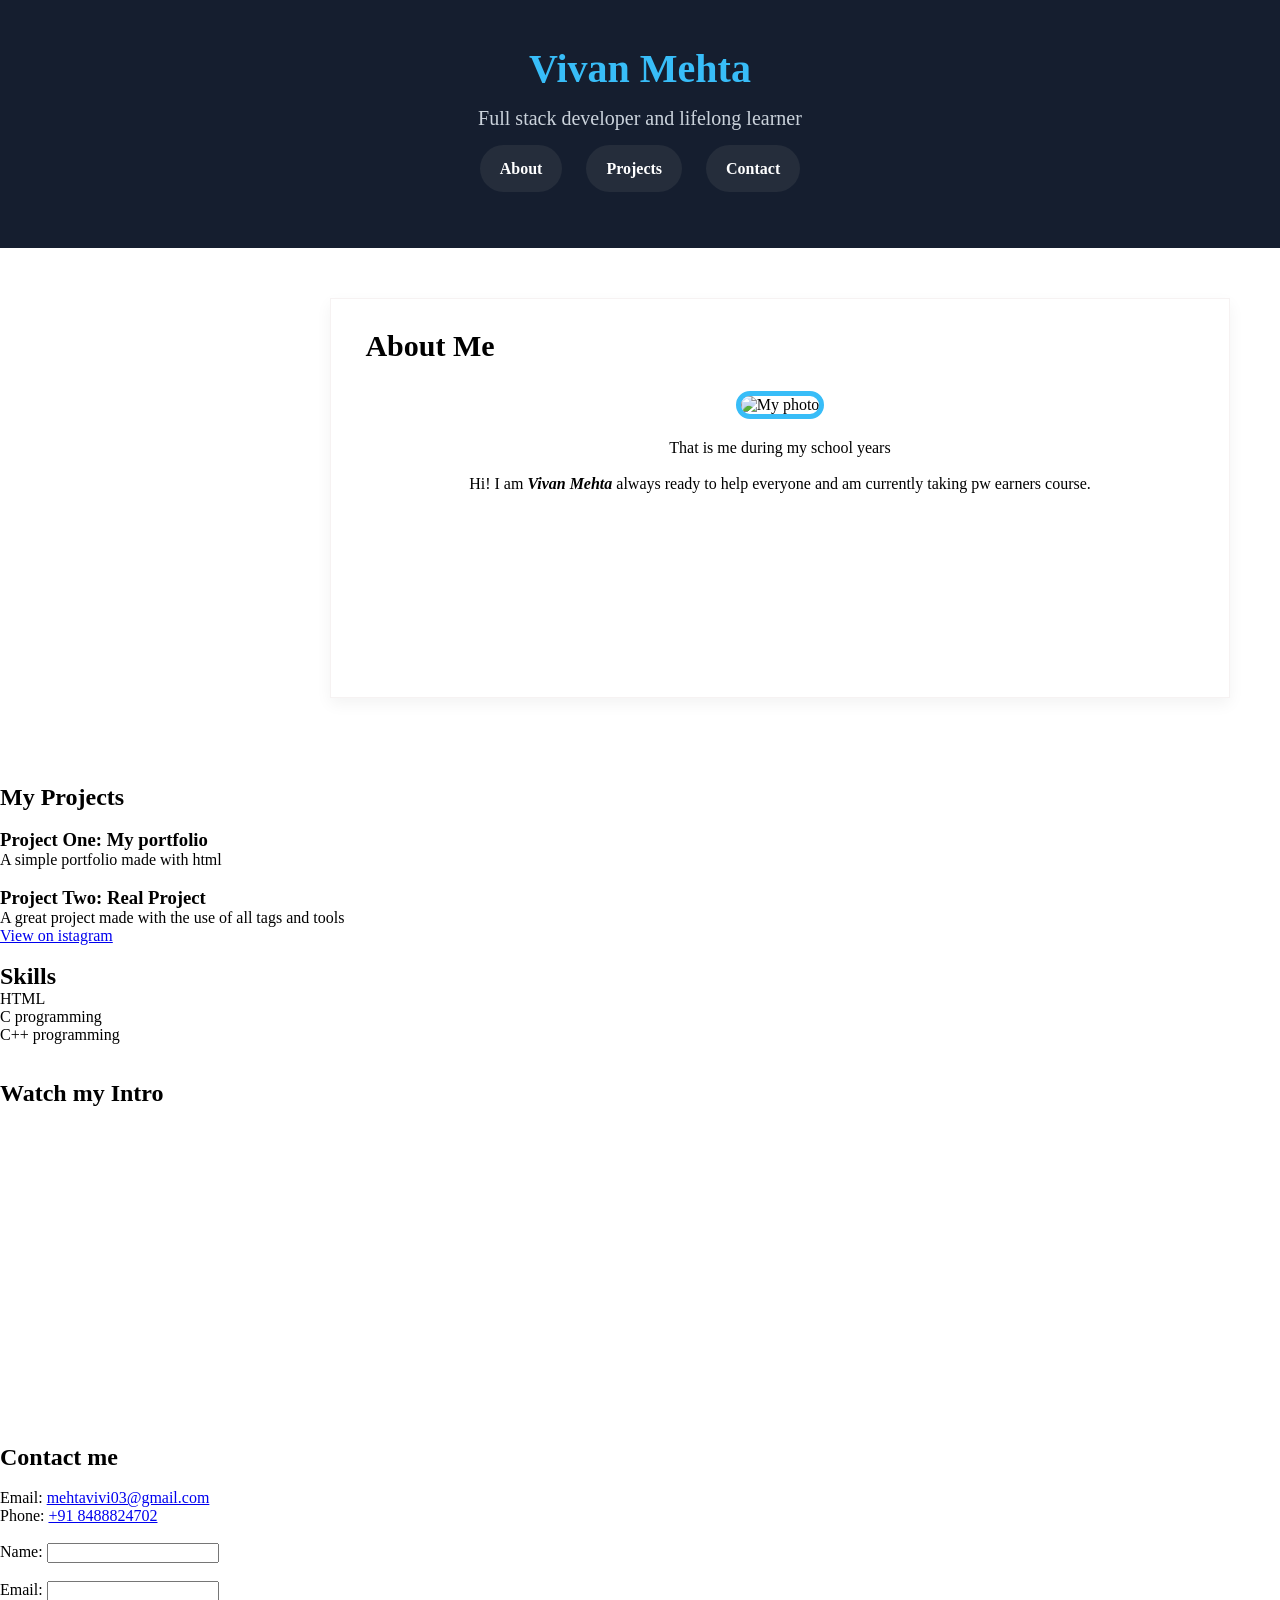
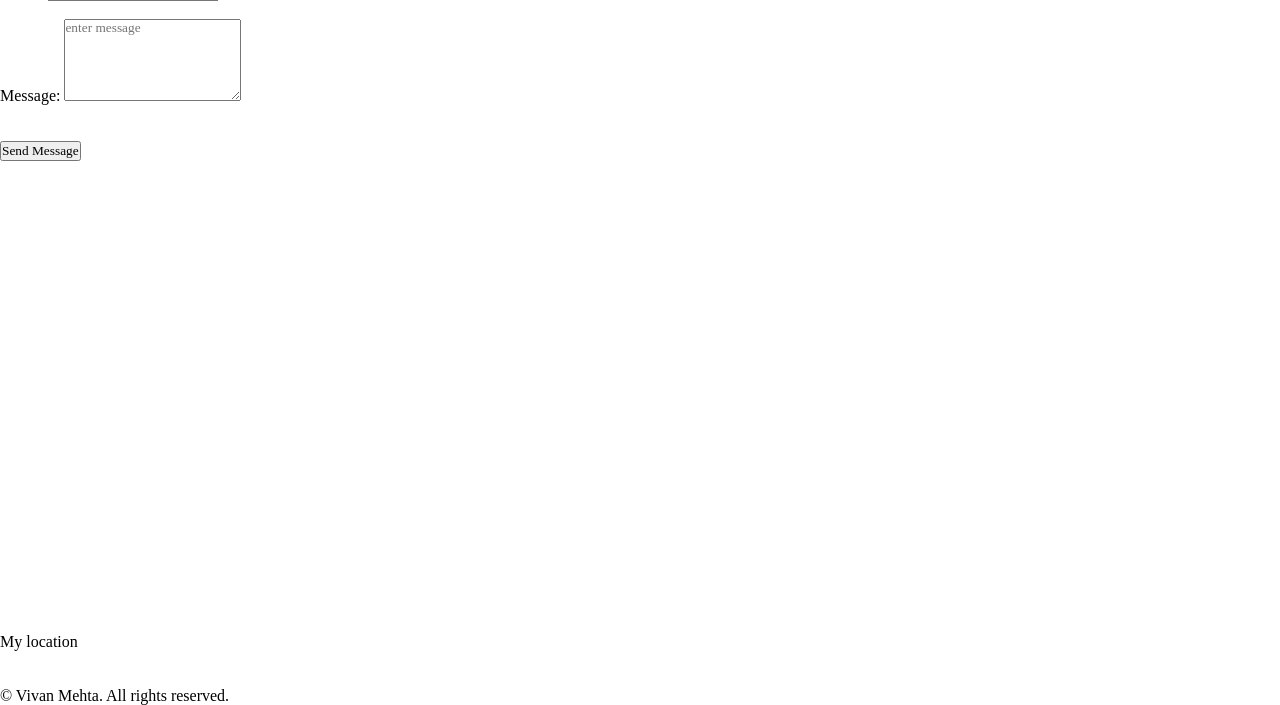
==== index.html @ 803997ae "Rename portfolio.html to index.html" ====
<!DOCTYPE html>
<html lang="en">

<head>
    <meta charset="UTF-8">
    <meta name="viewport" content="width=device-width, initial-scale=1.0">
    <title>Vivan Mehta </title>
    <link rel="stylesheet" href="portfolio.css">
</head>

<body>
    <div>
        <header id="head">
            <h1>
                Vivan Mehta
            </h1>
            <p>
                Full stack developer and lifelong learner
        </p>
            <nav>
                <a href="#aboutme">About</a>
                <a href="#projects">Projects</a>
                <a href="#contact">Contact</a>
            </nav>
        </header>
        <main>
            <section id="aboutme">
                <h2>About Me</h2>
                <br>
                <figure>
                    <img src="photo.jpeg" alt="My photo" height="200px" width="200px">
                    <br>
                    <caption>That is me during my school years</caption>


                </figure>
                <br>
                Hi! I am <strong><em>Vivan Mehta</em></strong> always ready to help everyone and am currently taking pw
                earners course.
            </section>


            <br>
            <br>
            <section id="projects">
                <h1>My Projects</h1>
                <br>
                <article>
                    <h3>Project One: My portfolio</h3>
                    A simple portfolio made with html
                </article>
                <br>
                <article>
                    <h3>Project Two: Real Project</h3>
                    A great project made with the use of all tags and tools
                    <br>
                    <a href="https://www.instagram.com/imvm_09/?hl=en#">View on istagram</a>
                </article>
                <br>
                <h1>
                    Skills
                </h1>
                <ul>
                    <li>HTML</li>
                    <li>C programming</li>
                    <li>C++ programming</li>
                </ul>
            </section>
            <br>
            <br>
            <h2>Watch my Intro</h2>
            <iframe width=" 560" height="315" src="https://www.youtube.com/embed/pQpFebyALV0?si=kDO96h5qJfqsq7Vn"
                title="YouTube video player" frameborder="0"
                allow="accelerometer; autoplay; clipboard-write; encrypted-media; gyroscope; picture-in-picture; web-share"
                referrerpolicy="strict-origin-when-cross-origin" allowfullscreen></iframe>
            <br>
            <br>
            <footer>
                <section id="contact">
                    <h1>Contact me
                    </h1>
                    <br>
                    <h7>
                        Email: <a href="mailto:mehtavivi03@gmail.com">mehtavivi03@gmail.com</a>
                    </h7>
                    <br>
                    <h7>
                        Phone: <a href="tel:+918488824702">+91 8488824702</a>
                    </h7>
                    <br>
                    <br>
                    <form action="">

                        <label for="name">Name: </label>
                        <input type="text" id="name">
                        <br>
                        <br>
                        <label for="Email">Email: </label>
                        <input type="email" id="email">
                        <br>
                        <br>
                        <label for="message">Message: </label>
                        <textarea name="message" id="message" rows="5" columns="100"
                            placeholder="enter message"></textarea>
                </section>
                <br>
                <br>
                <button type="submit">Send Message</button>
                </form>
                <br>
                <br>
                <iframe
                    src="https://www.google.com/maps/embed?pb=!1m18!1m12!1m3!1d3672.2921826941642!2d72.5238830750915!3d23.013041779180472!2m3!1f0!2f0!3f0!3m2!1i1024!2i768!4f13.1!3m3!1m2!1s0x395e850006034a89%3A0x2df04b448d5dbd35!2sKapidhwaj%20bungalows%20part%202!5e0!3m2!1sen!2sin!4v1783233933002!5m2!1sen!2sin"
                    width="600" height="450" style="border:0;" allowfullscreen="" loading="lazy"
                    referrerpolicy="strict-origin-when-cross-origin"></iframe>
                    <br>
                    <p>My location</p>

            
                <br>
                <br>
                    &copy; Vivan Mehta. All rights reserved.
                





            </footer>


        </main>

    </div>

</body>

</html>
---- portfolio.css ----
*{
    margin: 0;
    padding: 0;
    box-sizing: border-box;
    font-family: 'Poppins';
}
#head{
    text-align: center;
    background-color:  #151e2f;
    padding: 70px;
}
#head h1{
    
    color:#38BDF8;
    font-size: 40px;
     /* margin: 10px;  */
    position: relative;
    bottom: 25px;
    padding-bottom: 10px;
    font-weight: 900;
    /* font-family: 'Gill Sans', 'Gill Sans MT', Calibri, 'Trebuchet MS', sans-serif; */
}
#head p{
    position: relative;
    color: #CBD3DC;
    /* font-family: 'Gill Sans', 'Gill Sans MT', Calibri, 'Trebuchet MS', sans-serif; */
    font-size: 20px;
    bottom: 20px;
    margin-bottom: 10px;
}
#head nav a{
   margin: 200px 10px;
    /* border: 1px solid white; */
    color: white;
    border-radius: 500px;
    padding: 15px 20px;
    text-decoration: none;
    font-weight: 800;
      background-color:  #4e525a4a;
}
#head nav a:hover{
    background-color:#0284C7 ;

}
#aboutme{
    margin: 50px 330px;
     width: 900px; 
     height: 400px;
    text-align: center;
    /* border: 1px solid red; */
    /* display: inline; */
    background-color: #ffffff;
        box-shadow: 0 6px 15px rgba(0, 0, 0, 0.05);
        border: 1px solid rgb(246, 242, 242);
        
    
}
#aboutme h2{
    position: relative;
    right: 400px;
    font-weight: 900;
    margin: 30px 70px;
    left: -350px;
    font-size: 30px;
}
#aboutme figure img{
    border-radius: 500px;
    object-fit: cover;
    border: 5px solid #38BDF8;
    position: relative;
    bottom: 20px;
}
#aboutme caption{
    font-size: 10px;
}
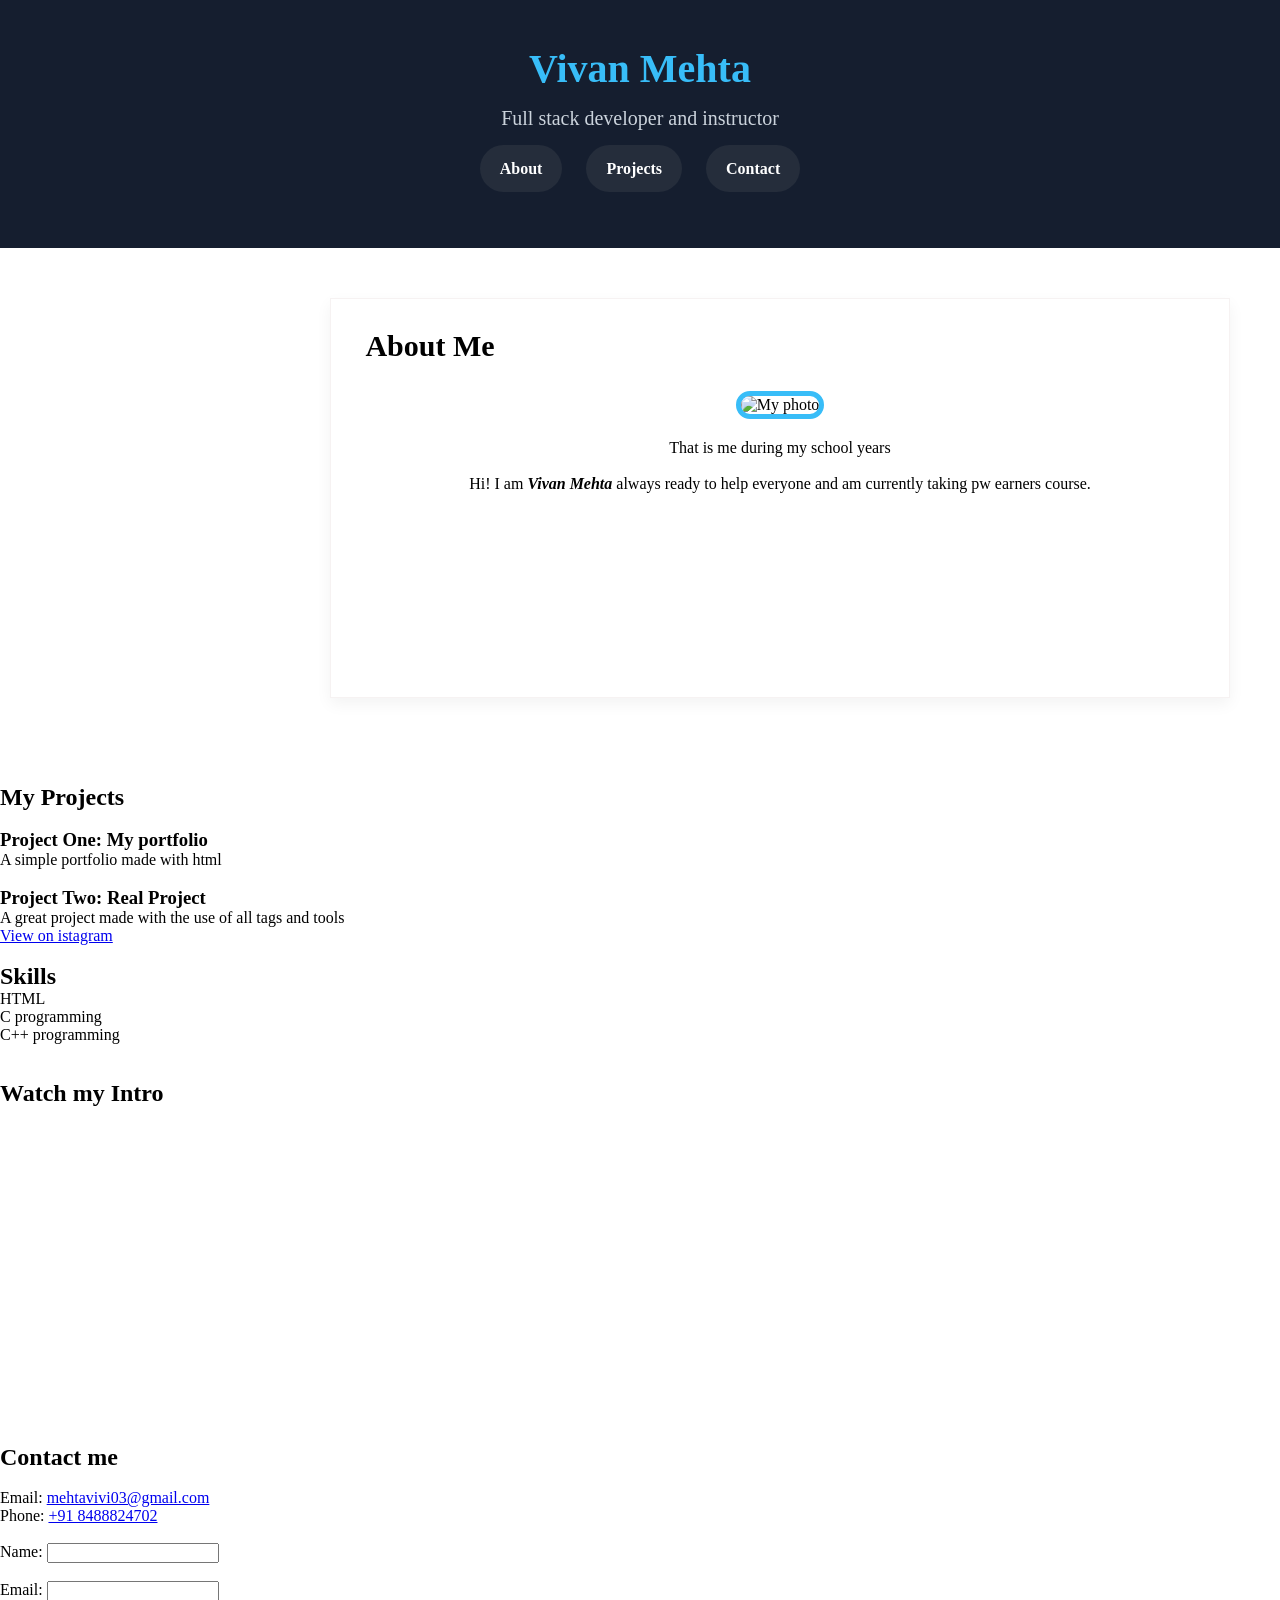
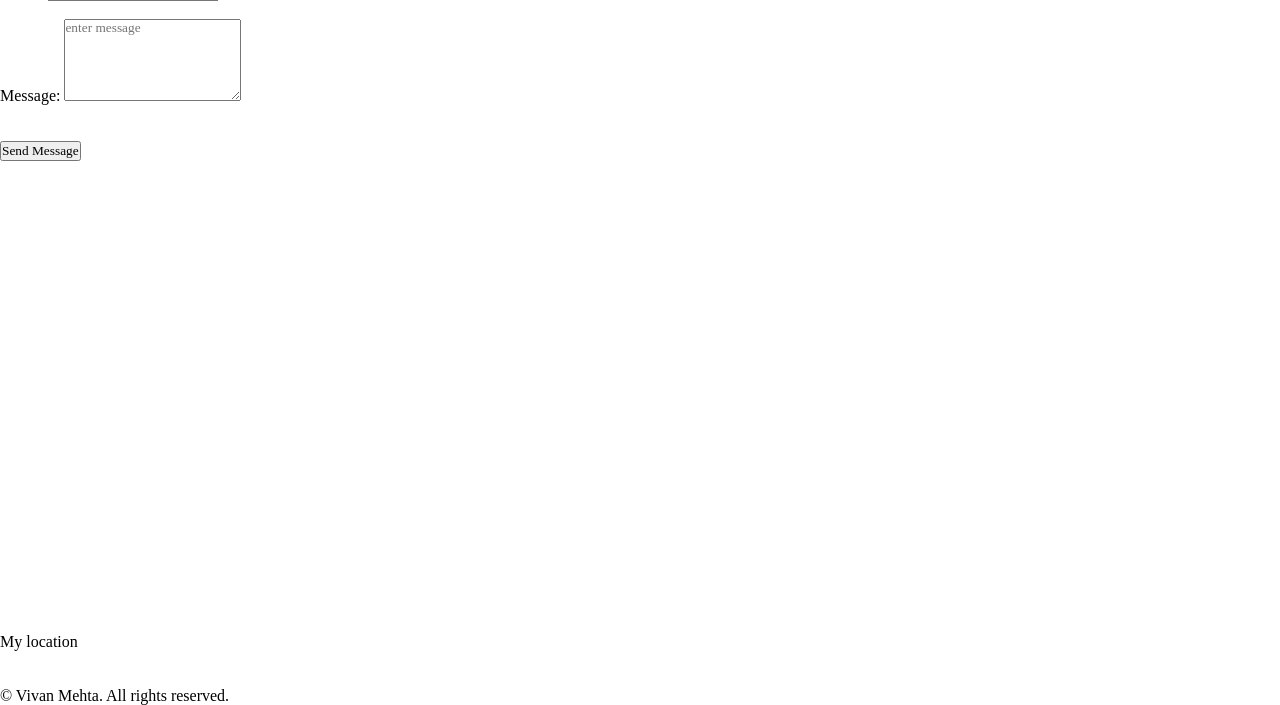
==== commit 677bef12: "change description" ====
--- a/index.html
+++ b/index.html
@@ -15,7 +15,7 @@
                 Vivan Mehta
             </h1>
             <p>
-                Full stack developer and lifelong learner
+                Full stack developer and instructor
         </p>
             <nav>
                 <a href="#aboutme">About</a>
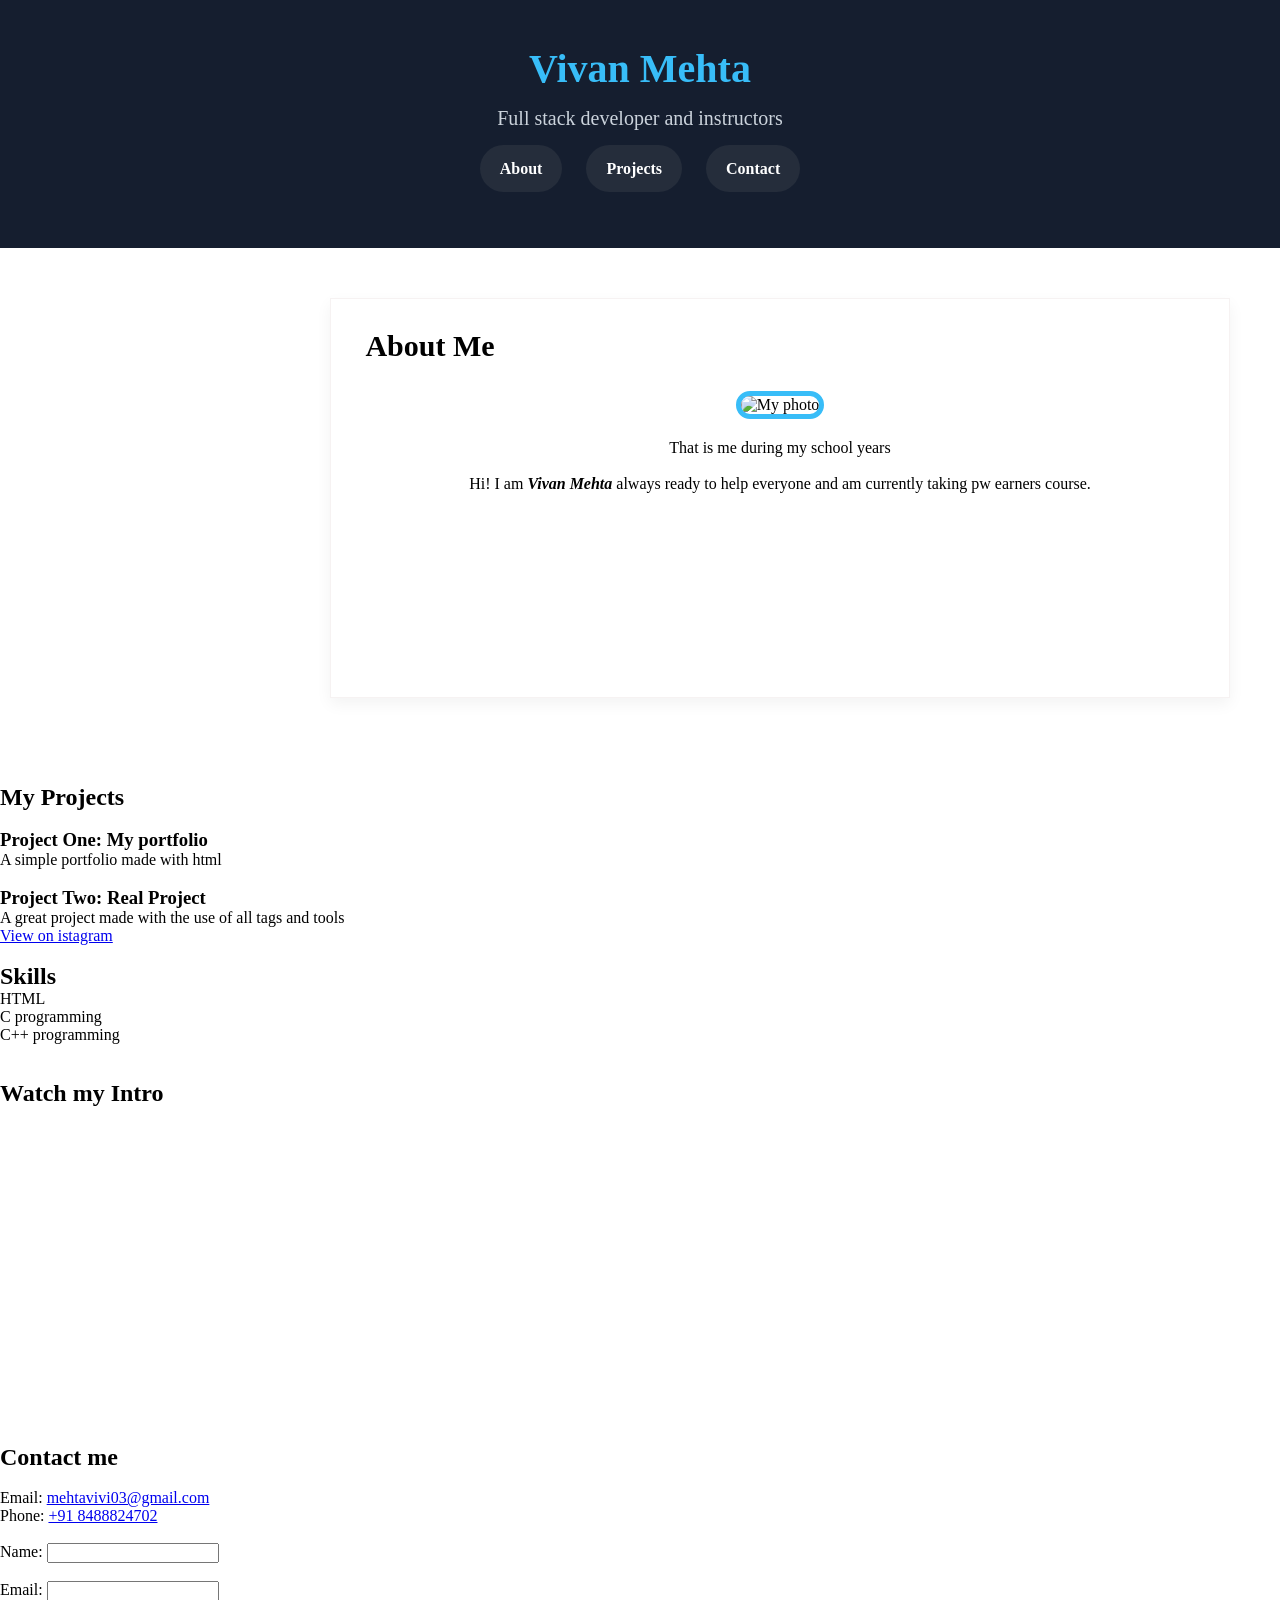
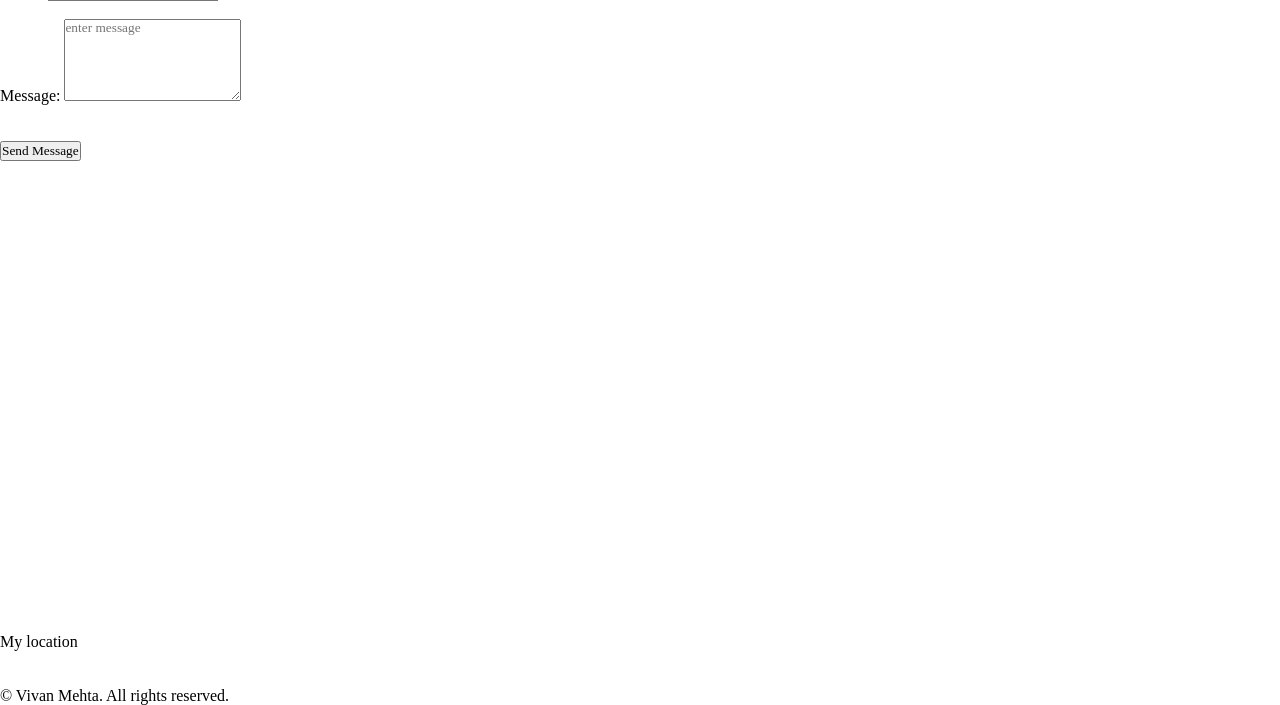
==== commit 7d7751cd: "Change instructor to instructors in index.html" ====
--- a/index.html
+++ b/index.html
@@ -15,7 +15,7 @@
                 Vivan Mehta
             </h1>
             <p>
-                Full stack developer and instructor
+                Full stack developer and instructors
         </p>
             <nav>
                 <a href="#aboutme">About</a>
@@ -135,4 +135,4 @@
 
 </body>
 
-</html>
+</html>
